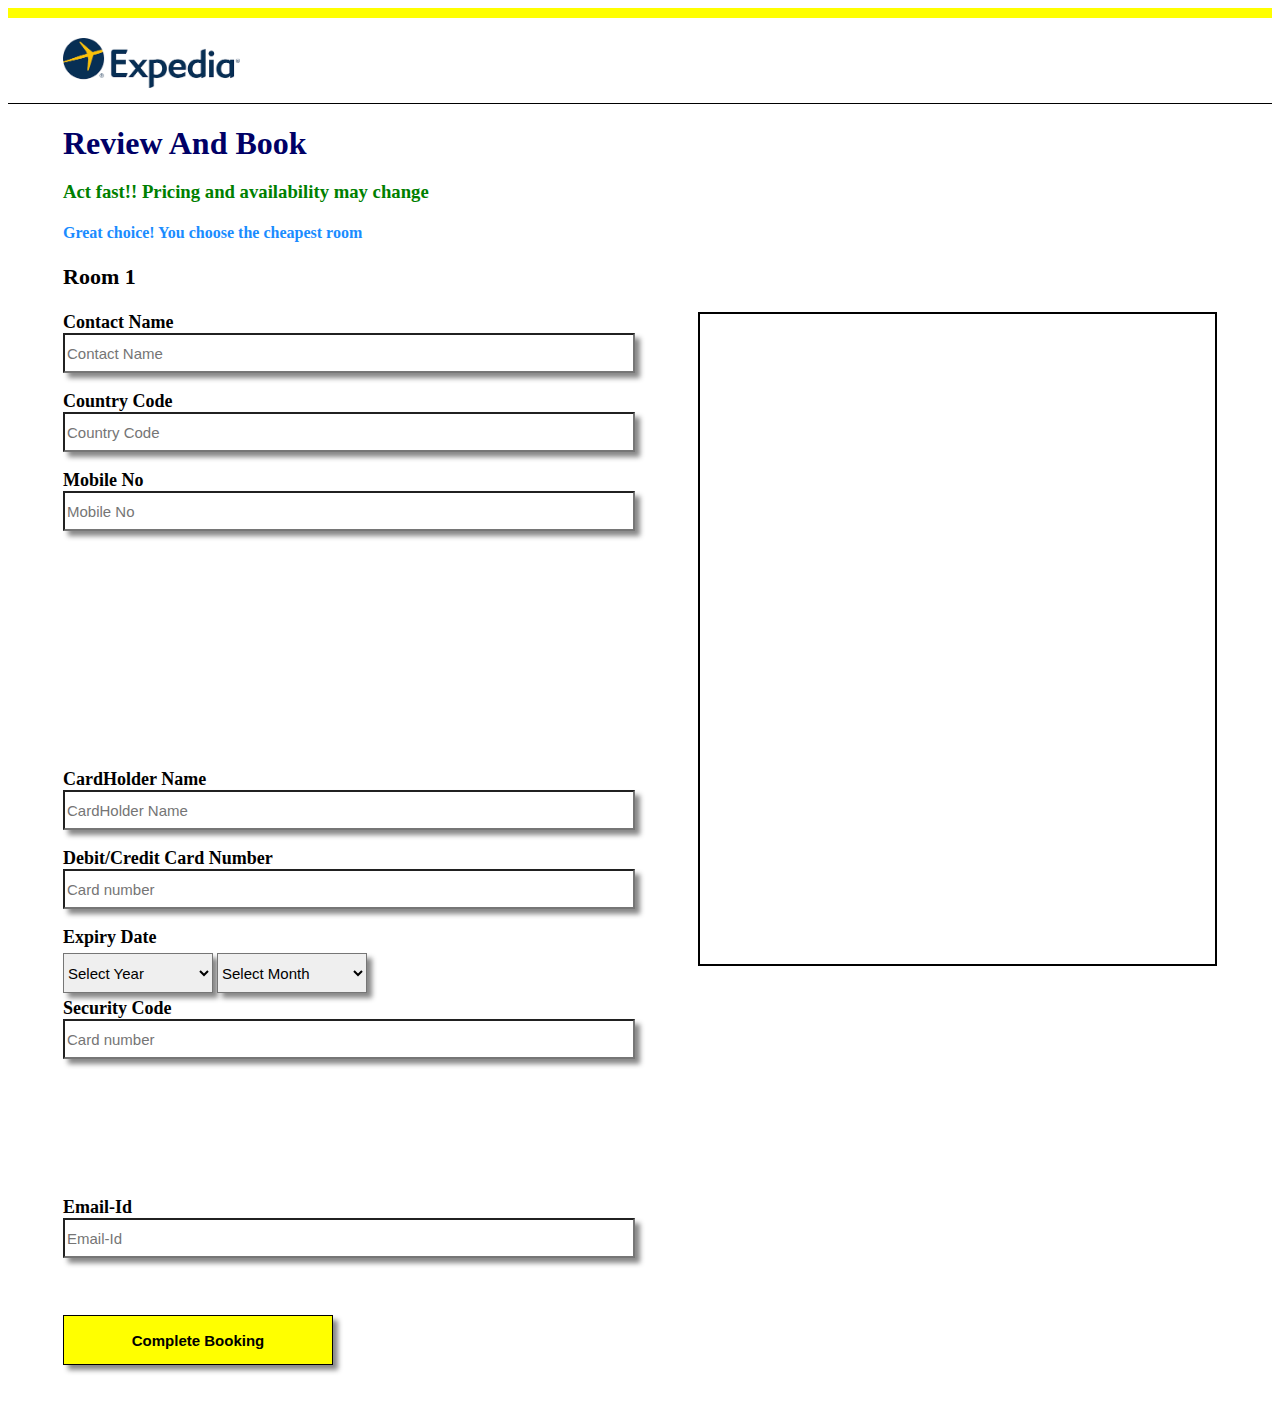
==== GuestDetails/Guest-Details.html @ dee77a10 "guest detail page" ====
<!doctype>
	<!DOCTYPE html>
	<html>
	<head>
		<title>GuestDetails</title>
		<link rel="stylesheet" type="text/css" href="Guest-Details-style.css">
		<script src="Guest-Details.js"></script>
	</head>
	<body>

		<div class="main-container">
			<div id="header">
						<div id="logo"> 
							 <img src="download.png" alt="Expedia">
						</div>
				<div id="wrapper">
					<h1>Review And Book</h1>
					<h3>Act fast!! Pricing and availability may change</h3>
					<h4>Great choice! You choose the cheapest room</h4>

					<p>Room 1</p>
					<div id="parent-container">
							<div class="container">
										    <label><b>Contact Name</b></label>
										    <input type="text" placeholder="Contact Name" name="contact Name" required>
										    <br>
										    <label><b>Country Code</b></label>
										    <input type="Country Code" placeholder="Country Code" name="code" required>
										    <br>
										    <label><b>Mobile No</b></label>
										    <input id="mobile" type="Mobile No" placeholder="Mobile No" name="mobile" required>
										    <br>
										



											 <label><b>CardHolder Name</b></label>
										    <input type="text" placeholder="CardHolder Name" name="CardHolder Name" required>
										    <br>
										    <label><b>Debit/Credit Card Number</b></label>
										    <input type="text" placeholder="Card number" name="Card number" required>
										    <br>
										    <label><b>Expiry Date</b></label>
										    
										    <div>
											    <select  id="expiration" name="year" id="year">
		   										<option onclick="month()" value="">Select Year</option>
												</select>
												
												 <select  id="expiration" name="month" id="month">
		   										<option onclick="year()" value="">Select Month</option>
												</select>

											 
											</div>
		  
										    <label><b>Security Code</b></label>
										    <input id="card-number" type="text" placeholder="Card number" name="Card number" required>
										    <br>



										    <label><b>Email-Id</b></label>
										    <input type="text" placeholder="Email-Id" name="Email-Id" required>
							</div>

							<div id="hotel-details">
												

							</div>

					</div>

					<button>
						Complete Booking
					</button>
				</div>
					
			
			</div>
		</div>
	</body>
	</html>
---- GuestDetails/Guest-Details-style.css ----
#header
{
	margin: 0px;
	flex-grow: 1;
	background-color: yellow;
	height: 10px;
}

#logo img
{
	margin-left: 55px;
	margin-top: 30px;
	height: 50px;
	margin-bottom: 15px;

}
#logo
{

	border-bottom: 1px solid black;
}
#wrapper
{

	margin-left: 55px;
}
#wrapper h1
{
	
	color: #000066;
	margin-bottom: 5px;
}

#wrapper h3
{
	
	color: green;
	margin-bottom: 5px;
}

#wrapper h4
{
	display: flex;
	color:#1a8cff;
}
#wrapper p
{
	font-weight: bold;
	font-size: 22px;
}
#parent-container
{
	display: flex;
	flex-direction: row;
}
.container
{
	display: flex;
	flex-direction: column;
	margin-bottom: 2px;
	width: 10%;
	flex-grow: 1;
	
}

.container label
{
	font-size: 18px;
}

.container input 
{
	height: 40px;
	width: 90%;
	box-shadow: 5px 5px 5px #888888;
	font-size: 15px;
}

#mobile 
{
	margin-bottom: 220px;
}

#card-number
{
	margin-bottom: 120px;
}

button
{
	margin-top: 55px;
	height: 50px;
	width: 270px;
	background-color: yellow;
	border: .5px solid black;
	box-shadow: 5px 5px 5px #888888;
	margin-bottom: 50px;
	font-size: 15px;
	font-weight: bold;
}

#expiration
{

	margin-top: 5px;
	height: 40px;
	box-shadow: 5px 5px 5px #888888;
	font-size: 15px;
	width: 150px;
	margin-bottom: 5px;
}
#hotel-details
{
	height: 650px;
	border: 2px solid black;
	flex-grow: 1;
	margin-right: 55px;
	flex-wrap: wrap;
}
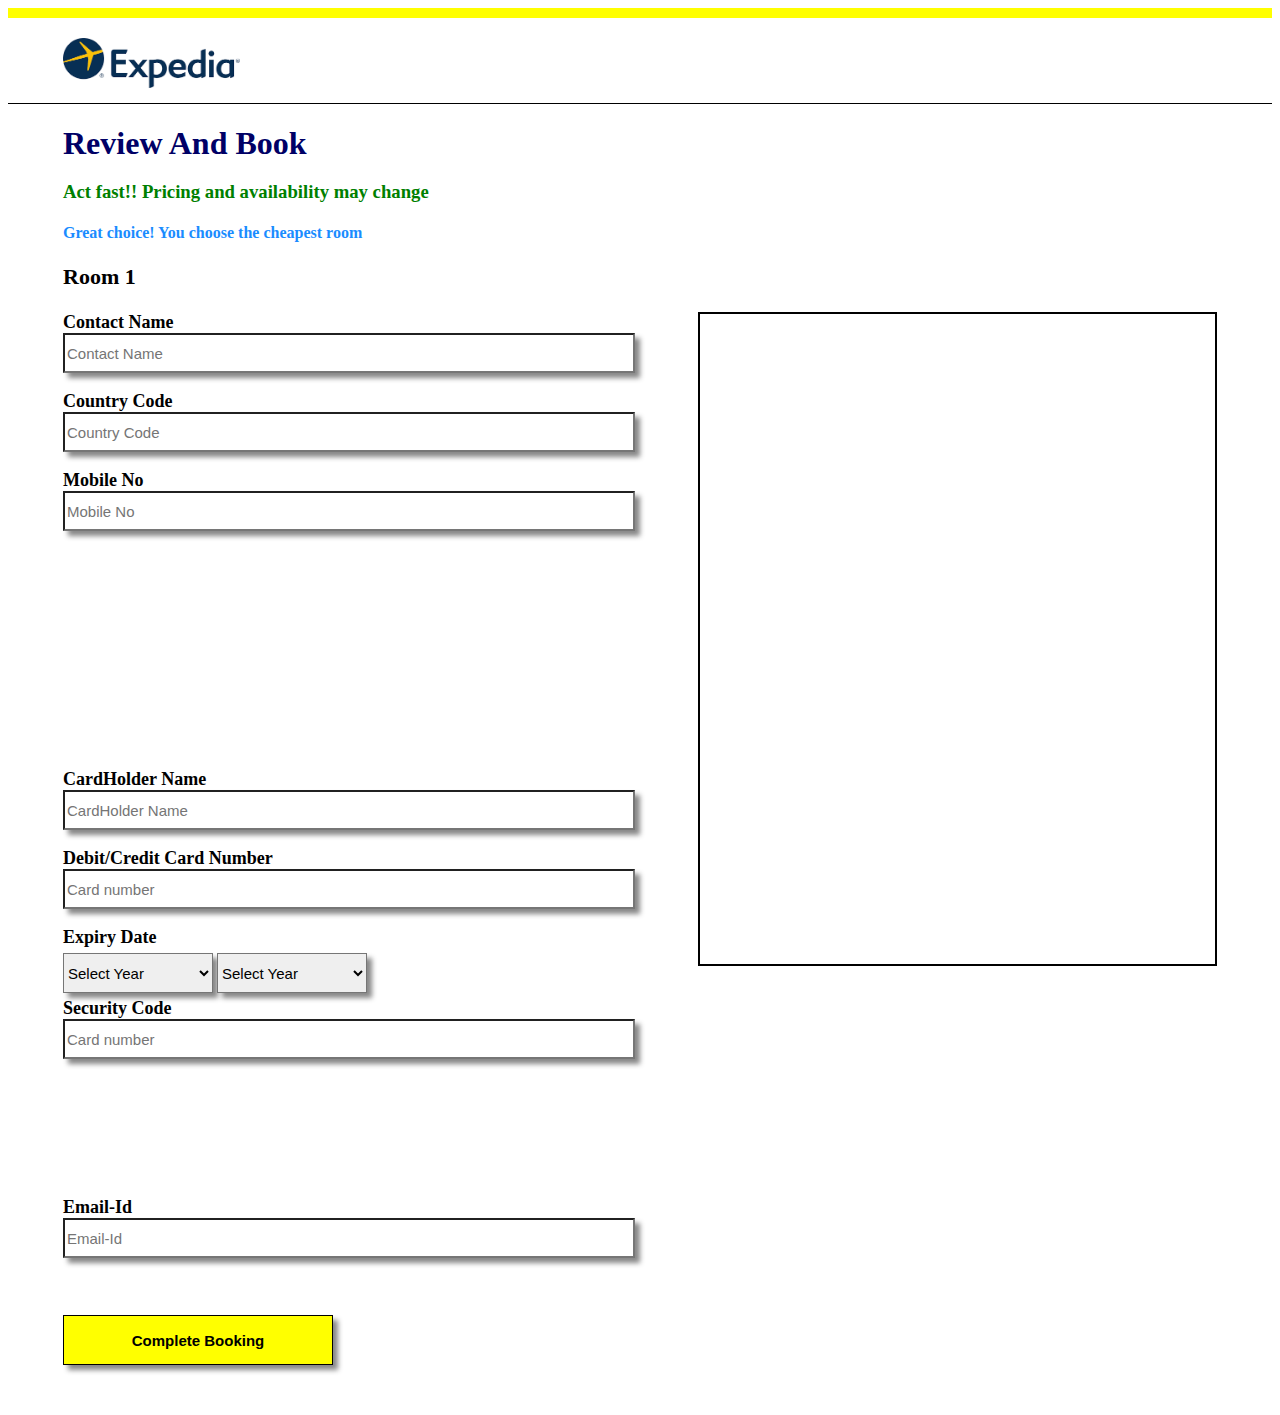
==== commit 47fb79de: "Updated dropdowns" ====
--- a/GuestDetails/Guest-Details.html
+++ b/GuestDetails/Guest-Details.html
@@ -3,6 +3,7 @@
 	<html>
 	<head>
 		<title>GuestDetails</title>
+		<meta charset="utf-8">
 		<link rel="stylesheet" type="text/css" href="Guest-Details-style.css">
 		<script src="Guest-Details.js"></script>
 	</head>
@@ -31,29 +32,56 @@
 										    <input id="mobile" type="Mobile No" placeholder="Mobile No" name="mobile" required>
 										    <br>
 										
-
-
-
-											 <label><b>CardHolder Name</b></label>
-										    <input type="text" placeholder="CardHolder Name" name="CardHolder Name" required>
-										    <br>
+											<label><b>CardHolder Name</b></label>
+										    	<input type="text" placeholder="CardHolder Name" name="CardHolder Name" required>
+										    	<br>
 										    <label><b>Debit/Credit Card Number</b></label>
-										    <input type="text" placeholder="Card number" name="Card number" required>
-										    <br>
+										    	<input type="text" placeholder="Card number" name="Card number" required>
+										    	<br>
 										    <label><b>Expiry Date</b></label>
 										    
 										    <div>
-											    <select  id="expiration" name="year" id="year">
-		   										<option onclick="month()" value="">Select Year</option>
+											    <select  onchange="month()" id="expiration" name="year" >
+		   											<option  value="">Select Year</option>
+		   											<option  value="">January</option>
+		   											<option  value="">February</option>
+		   											<option  value="">March</option>
+		   											<option  value="">April</option>
+		   											<option  value="">May</option>
+		   											<option  value="">June</option>
+		   											<option  value="">July</option>
+		   											<option  value="">August</option>
+		   											<option  value="">September</option>
+		   											<option  value="">October</option>
+		   											<option  value="">November</option>
+													<option  value="">December</option>
 												</select>
 												
-												 <select  id="expiration" name="month" id="month">
-		   										<option onclick="year()" value="">Select Month</option>
+												 <select onchange="year()" id="expiration" name="month">
+		   											<option  value="">Select Year</option>
+		   											<option  value="">2017</option>
+		   											<option  value="">2018</option>
+		   											<option  value="">2019</option>
+		   											<option  value="">2020</option>
+		   											<option  value="">2021</option>
+		   											<option  value="">2022</option>
+		   											<option  value="">2023</option>
+		   											<option  value="">2024</option>
+		   											<option  value="">2025</option>
+		   											<option  value="">2026</option>
+		   											<option  value="">2027</option>
+		   											<option  value="">2028</option>
+		   											<option  value="">2029</option>
+		   											<option  value="">2030</option>
+		   											<option  value="">2031</option>
+		   											<option  value="">2032</option>
+		   											<option  value="">2033</option>
+		   											<option  value="">2034</option>
+		   											<option  value="">2035 </option>
 												</select>
-
 											 
 											</div>
-		  
+ 		  
 										    <label><b>Security Code</b></label>
 										    <input id="card-number" type="text" placeholder="Card number" name="Card number" required>
 										    <br>
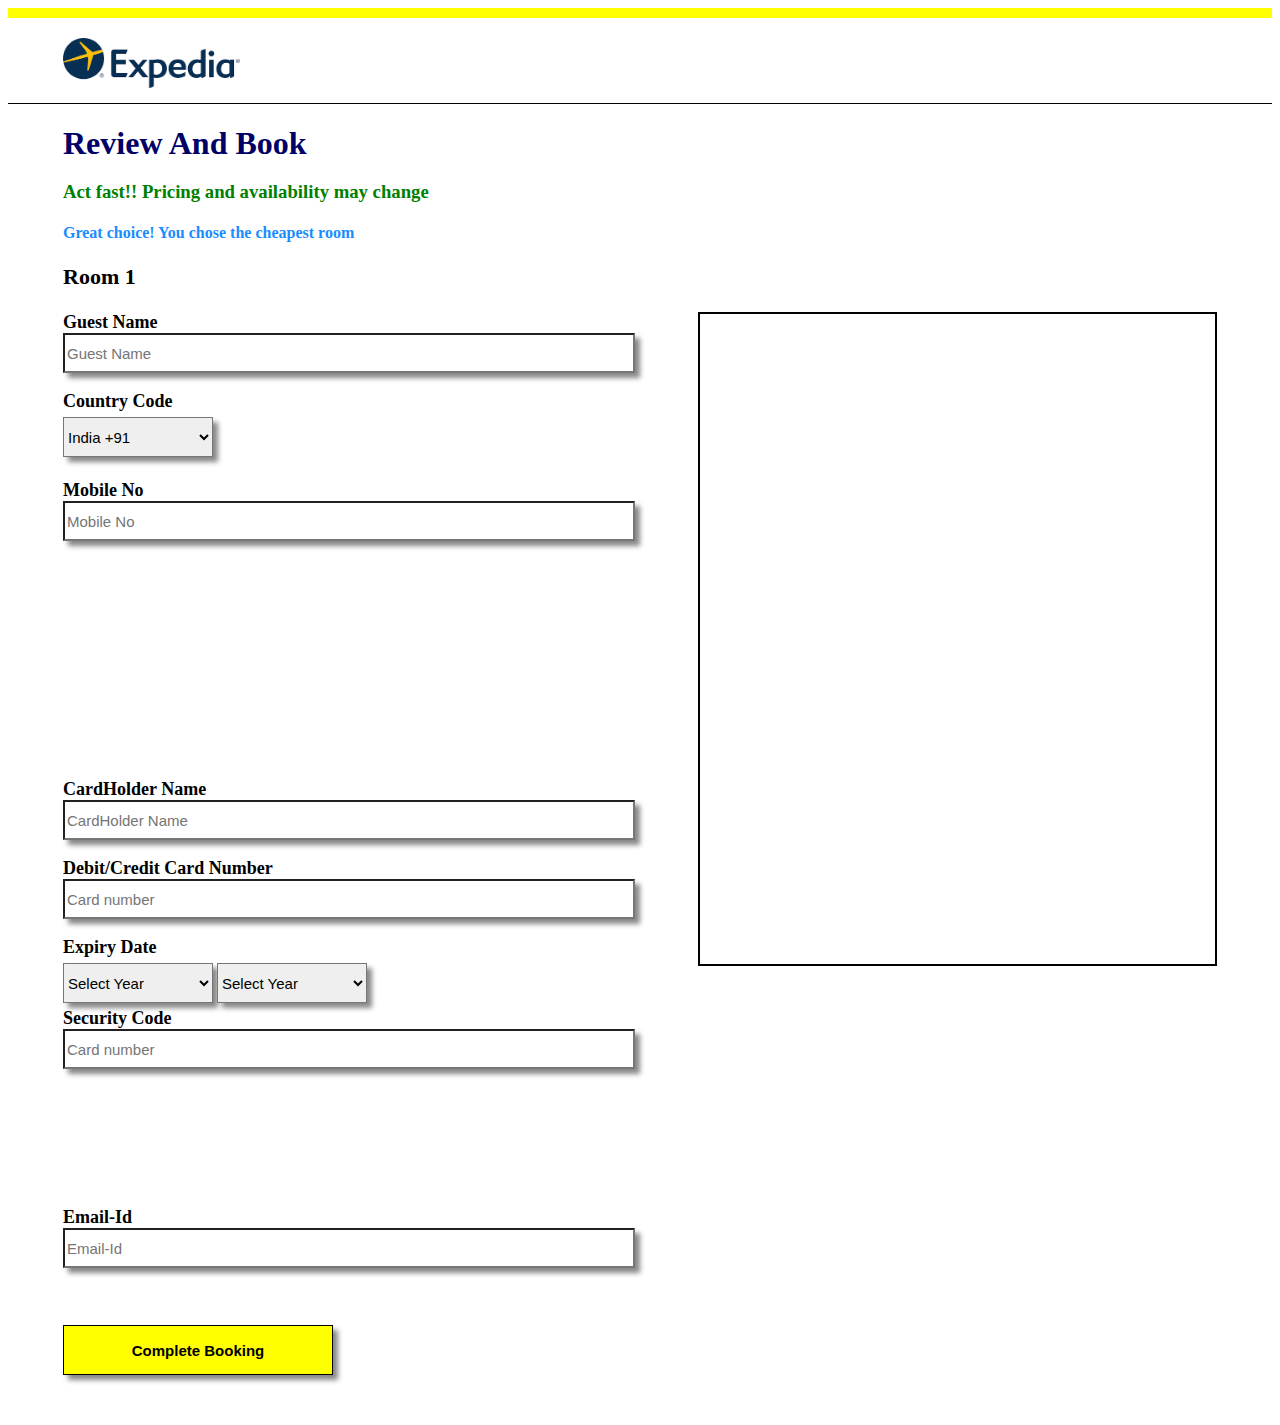
==== commit 865c560f: "Update changes" ====
--- a/GuestDetails/Guest-Details.html
+++ b/GuestDetails/Guest-Details.html
@@ -17,16 +17,45 @@
 				<div id="wrapper">
 					<h1>Review And Book</h1>
 					<h3>Act fast!! Pricing and availability may change</h3>
-					<h4>Great choice! You choose the cheapest room</h4>
+					<h4>Great choice! You chose the cheapest room</h4>
 
 					<p>Room 1</p>
 					<div id="parent-container">
 							<div class="container">
-										    <label><b>Contact Name</b></label>
-										    <input type="text" placeholder="Contact Name" name="contact Name" required>
+										    <label><b>Guest Name</b></label>
+										    <input type="text" placeholder="Guest Name" name="guest Name" required>
 										    <br>
 										    <label><b>Country Code</b></label>
-										    <input type="Country Code" placeholder="Country Code" name="code" required>
+										    <select   id="expiration" name="year" >
+		   											<option  value="">India +91</option>
+		   											<option  value="">Indonesia +62</option>
+		   											<option  value="">Iceland +354</option>
+		   											<option  value="">Hungry +36</option>
+		   											<option  value="">Hong Kong +854</option>
+		   											<option  value="">Honduras +504</option>
+		   											<option  value="">Haiti +509</option>
+		   											<option  value="">Iceland +354</option>
+		   											<option  value="">Guinea +224</option>
+		   											<option  value="">Greenland +299</option>
+		   											<option  value="">Ghana +233</option>
+		   											<option  value="">Germany +49</option>
+													<option  value="">Gambia +220</option>
+													<option value="">France +33</option>
+													<option value="">Finland +358</option>
+													<option value="">Estonia +372</option>
+													<option value="">Eritrea +291</option>
+													<option value="">Egypt +20</option>
+													<option value="">Easter Island +56</option>
+													<option value="">Denmark +45</option>
+													<option value="">Cyprus +357</option>
+													<option value="">Cuba +53</option>
+													<option value="">Congo 242</option>
+													<option value="">Colombia +57</option>
+													<option value="">Chile +56</option>
+													<option value="">Canada +1</option>
+													<option value="">Bulgaria +359</option>
+
+												</select>
 										    <br>
 										    <label><b>Mobile No</b></label>
 										    <input id="mobile" type="Mobile No" placeholder="Mobile No" name="mobile" required>
@@ -41,7 +70,7 @@
 										    <label><b>Expiry Date</b></label>
 										    
 										    <div>
-											    <select  onchange="month()" id="expiration" name="year" >
+											    <select   id="expiration" name="year" >
 		   											<option  value="">Select Year</option>
 		   											<option  value="">January</option>
 		   											<option  value="">February</option>
@@ -57,7 +86,7 @@
 													<option  value="">December</option>
 												</select>
 												
-												 <select onchange="year()" id="expiration" name="month">
+												 <select id="expiration" name="month">
 		   											<option  value="">Select Year</option>
 		   											<option  value="">2017</option>
 		   											<option  value="">2018</option>
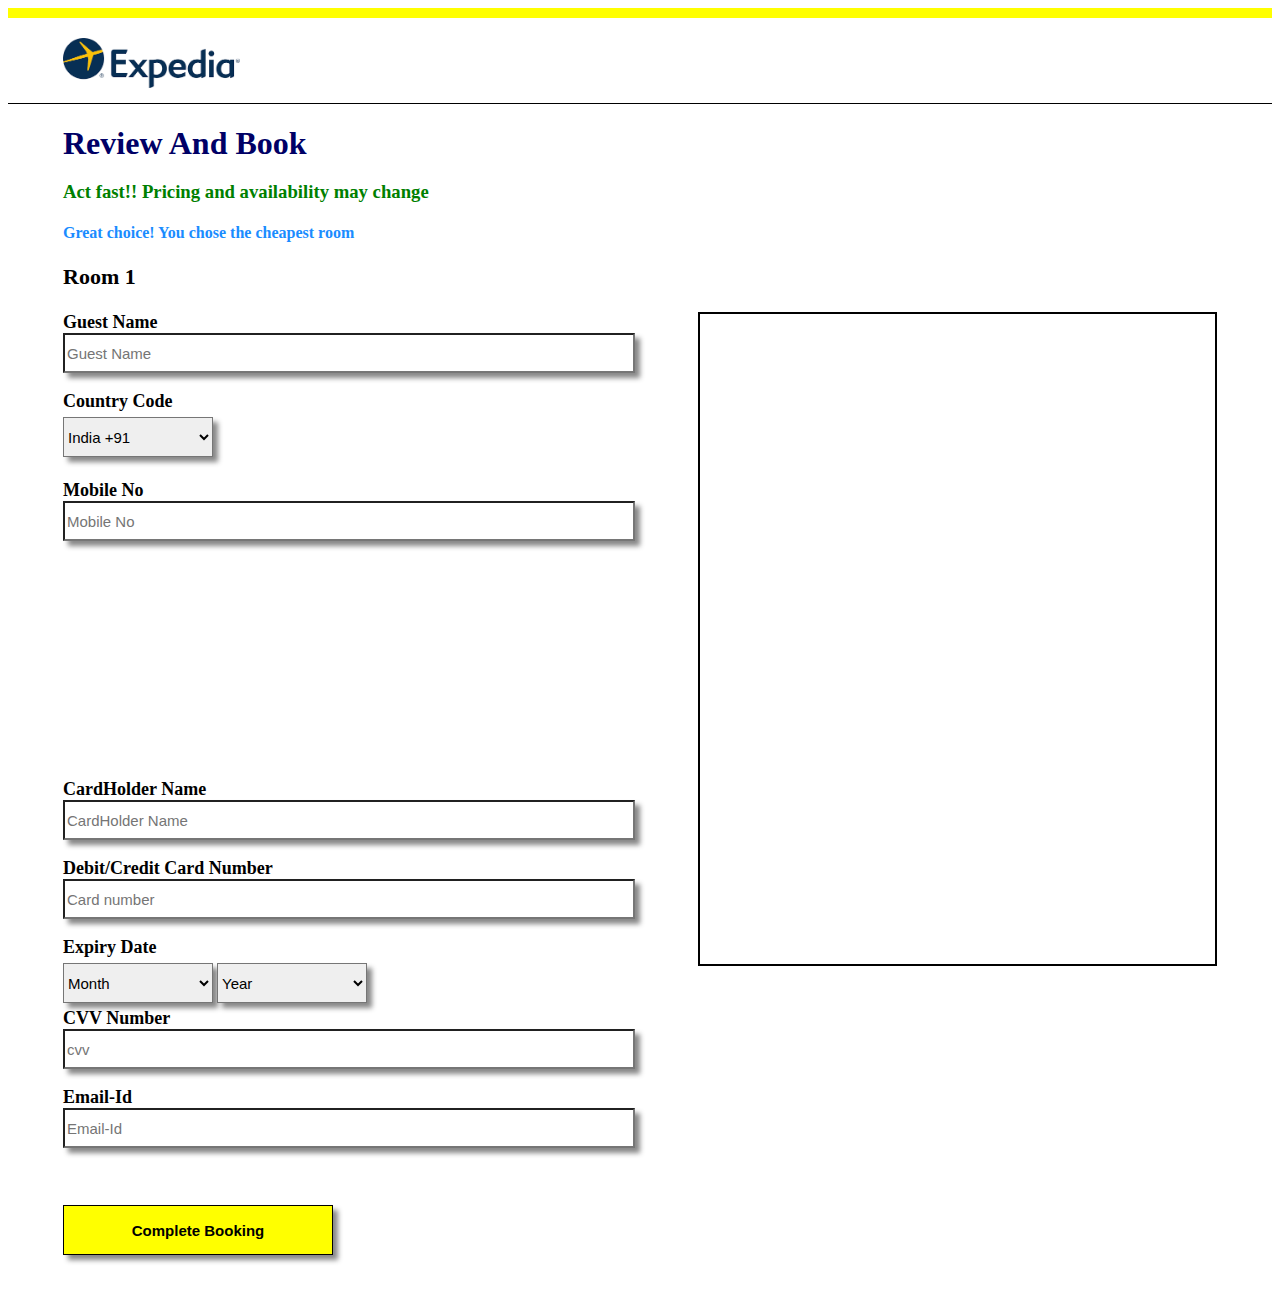
==== commit bfaa78e9: "Merge pull request #2 from say2prabhash/guest-details" ====
--- a/GuestDetails/Guest-Details.html
+++ b/GuestDetails/Guest-Details.html
@@ -70,24 +70,24 @@
 										    <label><b>Expiry Date</b></label>
 										    
 										    <div>
-											    <select   id="expiration" name="year" >
-		   											<option  value="">Select Year</option>
-		   											<option  value="">January</option>
-		   											<option  value="">February</option>
-		   											<option  value="">March</option>
-		   											<option  value="">April</option>
-		   											<option  value="">May</option>
-		   											<option  value="">June</option>
-		   											<option  value="">July</option>
-		   											<option  value="">August</option>
-		   											<option  value="">September</option>
-		   											<option  value="">October</option>
-		   											<option  value="">November</option>
-													<option  value="">December</option>
+											    <select   id="expiration" name="month" >
+		   											<option  value="">Month</option>
+		   											<option  value="">01-January</option>
+		   											<option  value="">02-February</option>
+		   											<option  value="">03-March</option>
+		   											<option  value="">04-April</option>
+		   											<option  value="">05-May</option>
+		   											<option  value="">06-June</option>
+		   											<option  value="">07-July</option>
+		   											<option  value="">08-August</option>
+		   											<option  value="">09-September</option>
+		   											<option  value="">10-October</option>
+		   											<option  value="">11-November</option>
+													<option  value="">12-December</option>
 												</select>
 												
-												 <select id="expiration" name="month">
-		   											<option  value="">Select Year</option>
+												 <select id="expiration" name="Year">
+		   											<option  value="">Year</option>
 		   											<option  value="">2017</option>
 		   											<option  value="">2018</option>
 		   											<option  value="">2019</option>
@@ -111,8 +111,8 @@
 											 
 											</div>
  		  
-										    <label><b>Security Code</b></label>
-										    <input id="card-number" type="text" placeholder="Card number" name="Card number" required>
+										    <label><b>CVV Number</b></label>
+										    <input id="cvv" type="text" placeholder="cvv" name="cvv" required>
 										    <br>
 
 
